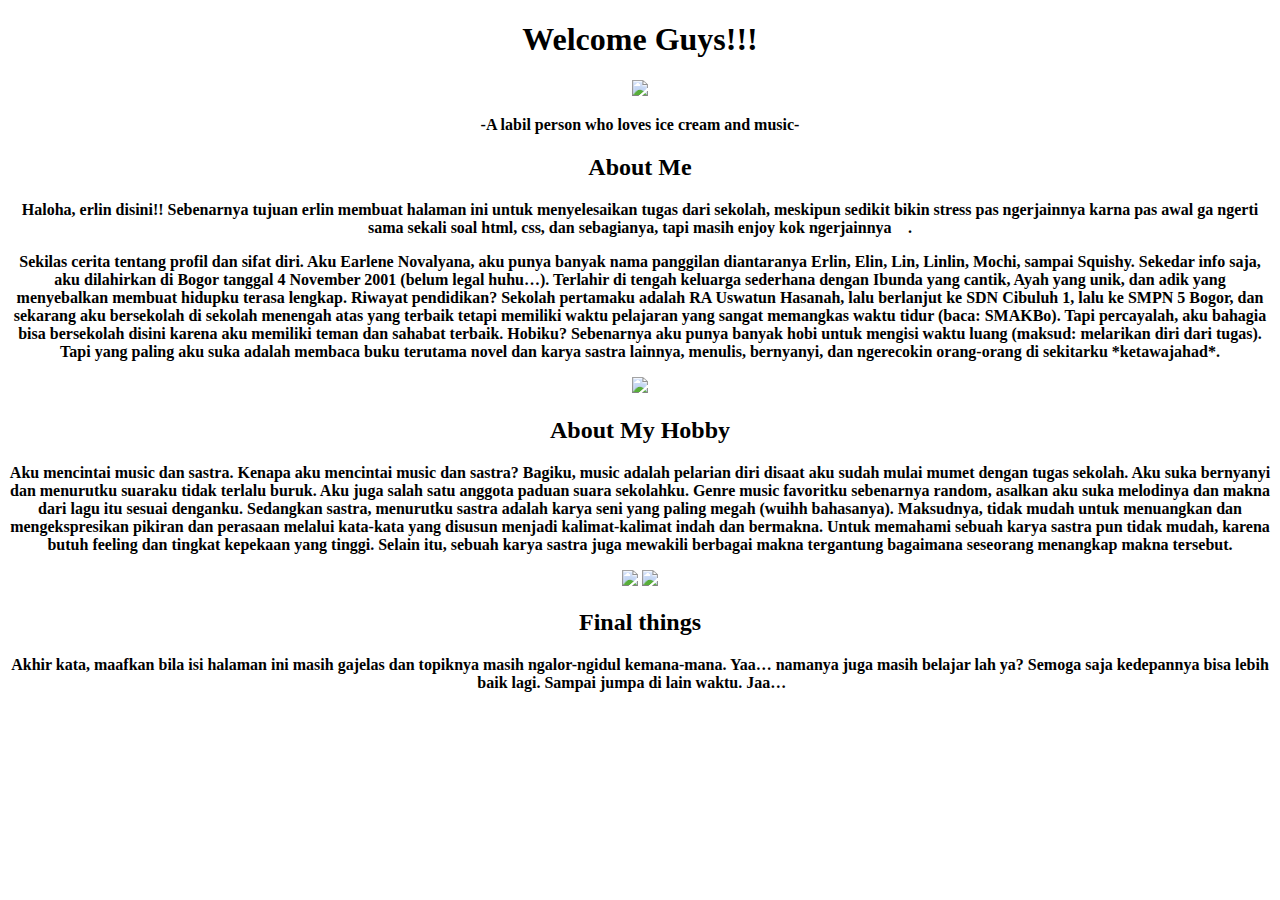
==== Earlene/erlin.html @ 9b11dc43 "Add files via upload" ====
<!DOCTYPE html>
<html>
<head>
	<title>Earlene's Page</title>
	
	<link href="erlin.css" type="text/css" rel="stylesheet">

</head>
<body>
	<strong><center>
	<h1>Welcome Guys!!!</h1><img src="ma love.png" width="300px">
	<center><p>-A labil person who loves ice cream and music-</p></center>
	<h2>About Me</h2>
	<div><p>Haloha, erlin disini!! Sebenarnya tujuan erlin membuat halaman ini untuk menyelesaikan tugas dari sekolah, meskipun sedikit bikin stress pas ngerjainnya karna pas awal ga ngerti sama sekali soal html, css, dan sebagianya, tapi masih enjoy kok ngerjainnya . </p>
	<p>Sekilas cerita tentang profil dan sifat diri. Aku Earlene Novalyana, aku punya banyak nama panggilan diantaranya Erlin, Elin, Lin, Linlin, Mochi, sampai Squishy. Sekedar info saja, aku dilahirkan di Bogor tanggal 4 November 2001 (belum legal huhu…). Terlahir di tengah keluarga sederhana dengan Ibunda yang cantik, Ayah yang unik, dan adik yang menyebalkan membuat hidupku terasa lengkap. Riwayat pendidikan? Sekolah pertamaku adalah RA Uswatun Hasanah, lalu berlanjut ke SDN Cibuluh 1, lalu ke SMPN 5 Bogor, dan sekarang aku bersekolah di sekolah menengah atas yang terbaik tetapi memiliki waktu pelajaran yang sangat memangkas waktu tidur (baca: SMAKBo). Tapi percayalah, aku bahagia bisa bersekolah disini karena aku memiliki teman dan sahabat terbaik. Hobiku? Sebenarnya aku punya banyak hobi untuk mengisi waktu luang (maksud: melarikan diri dari tugas). Tapi  yang paling aku suka adalah membaca buku terutama novel dan karya sastra lainnya, menulis, bernyanyi, dan ngerecokin orang-orang di sekitarku *ketawajahad*.</p><img src="P_20170519_093358.jpg" width="500px"></div>
	<div><h2>About My Hobby</h2>
	<p>Aku mencintai music dan sastra. Kenapa aku mencintai music dan sastra? Bagiku, music adalah pelarian diri disaat aku sudah mulai mumet dengan tugas sekolah. Aku suka bernyanyi dan menurutku suaraku tidak  terlalu buruk. Aku juga salah satu anggota paduan suara sekolahku. Genre music favoritku sebenarnya random, asalkan aku suka melodinya dan makna dari lagu itu sesuai denganku. Sedangkan sastra, menurutku sastra adalah karya seni yang paling megah (wuihh bahasanya). Maksudnya, tidak mudah untuk menuangkan dan mengekspresikan pikiran dan perasaan melalui kata-kata yang disusun menjadi kalimat-kalimat indah dan bermakna. Untuk memahami sebuah karya sastra pun tidak mudah, karena butuh feeling dan tingkat kepekaan yang tinggi. Selain itu, sebuah karya sastra juga mewakili berbagai makna tergantung bagaimana seseorang menangkap makna tersebut.</p><img src="ReadingMultipleBooks-flat600.jpg" width="250px">	<img src="music.jpg" width="250px">
	<h2>Final things</h2>
	<p>Akhir kata, maafkan bila isi halaman ini masih gajelas dan topiknya masih ngalor-ngidul kemana-mana. Yaa… namanya juga masih belajar lah ya? Semoga saja kedepannya bisa lebih baik lagi. Sampai jumpa di lain waktu. Jaa… </p></div></center></strong>
</body>
</html>
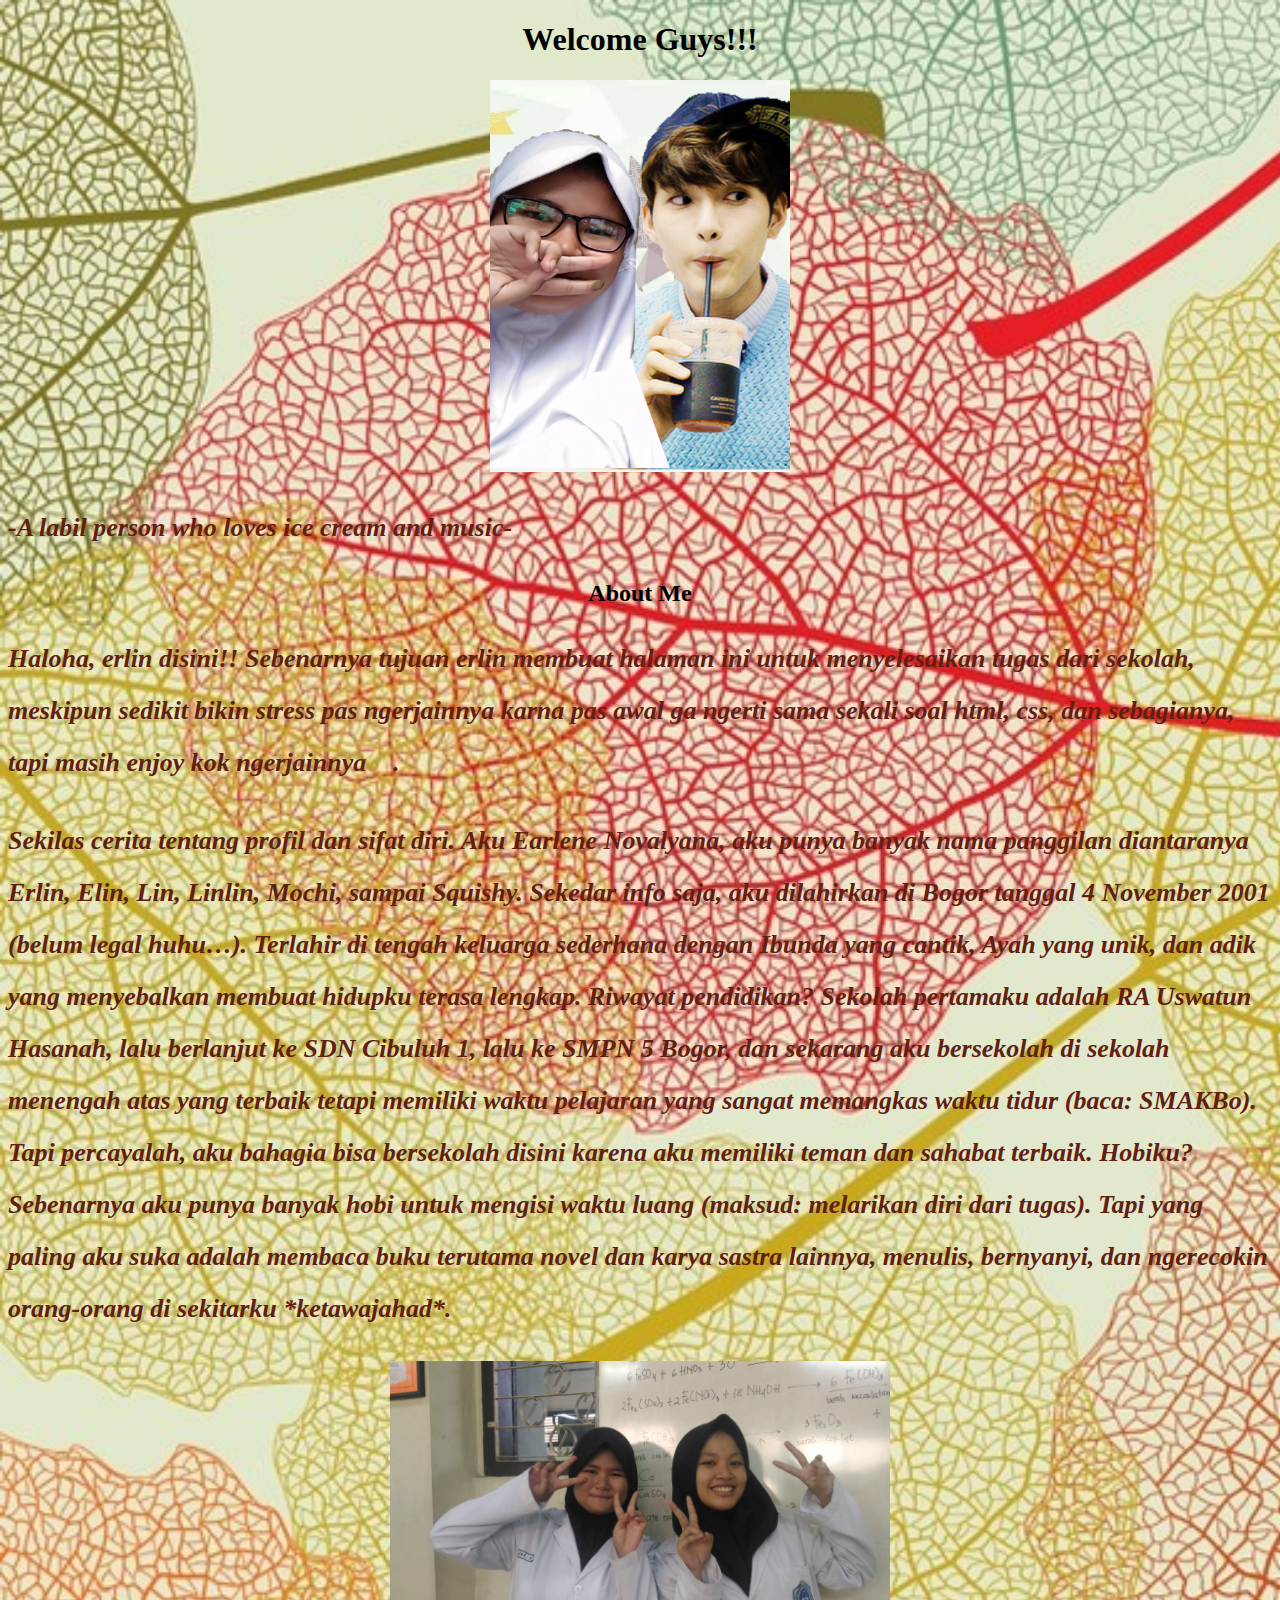
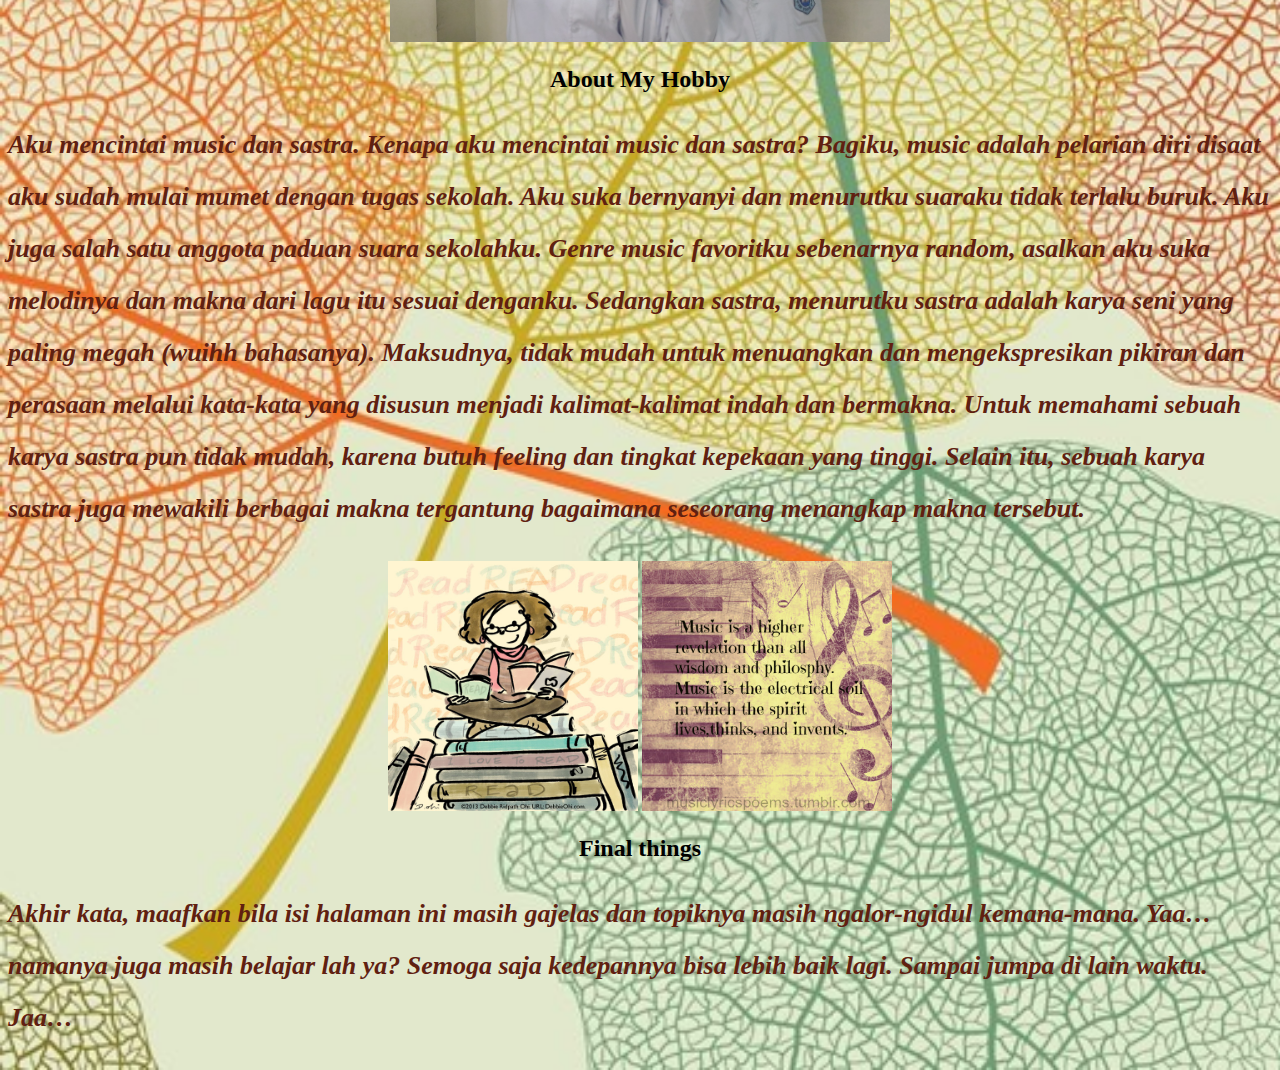
==== commit 646c4628: "Add files via upload" ====
--- a/Earlene/erlin.html
+++ b/Earlene/erlin.html
@@ -9,7 +9,7 @@
 <body>
 	<strong><center>
 	<h1>Welcome Guys!!!</h1><img src="ma love.png" width="300px">
-	<center><p>-A labil person who loves ice cream and music-</p></center>
+	<p>-A labil person who loves ice cream and music-</p>
 	<h2>About Me</h2>
 	<div><p>Haloha, erlin disini!! Sebenarnya tujuan erlin membuat halaman ini untuk menyelesaikan tugas dari sekolah, meskipun sedikit bikin stress pas ngerjainnya karna pas awal ga ngerti sama sekali soal html, css, dan sebagianya, tapi masih enjoy kok ngerjainnya . </p>
 	<p>Sekilas cerita tentang profil dan sifat diri. Aku Earlene Novalyana, aku punya banyak nama panggilan diantaranya Erlin, Elin, Lin, Linlin, Mochi, sampai Squishy. Sekedar info saja, aku dilahirkan di Bogor tanggal 4 November 2001 (belum legal huhu…). Terlahir di tengah keluarga sederhana dengan Ibunda yang cantik, Ayah yang unik, dan adik yang menyebalkan membuat hidupku terasa lengkap. Riwayat pendidikan? Sekolah pertamaku adalah RA Uswatun Hasanah, lalu berlanjut ke SDN Cibuluh 1, lalu ke SMPN 5 Bogor, dan sekarang aku bersekolah di sekolah menengah atas yang terbaik tetapi memiliki waktu pelajaran yang sangat memangkas waktu tidur (baca: SMAKBo). Tapi percayalah, aku bahagia bisa bersekolah disini karena aku memiliki teman dan sahabat terbaik. Hobiku? Sebenarnya aku punya banyak hobi untuk mengisi waktu luang (maksud: melarikan diri dari tugas). Tapi  yang paling aku suka adalah membaca buku terutama novel dan karya sastra lainnya, menulis, bernyanyi, dan ngerecokin orang-orang di sekitarku *ketawajahad*.</p><img src="P_20170519_093358.jpg" width="500px"></div>
--- a/Earlene/erlin.css
+++ b/Earlene/erlin.css
@@ -0,0 +1,16 @@
+body{
+
+	background-image:url("bees.jpg");
+	background-repeat:no-repeat;
+	background-size:cover;
+}
+
+p {
+	color:#602010;
+	 line-height: 2em;
+  font-size:26px;
+  font-style: italic ;
+  text-align: left;
+  width: 100%;
+
+}